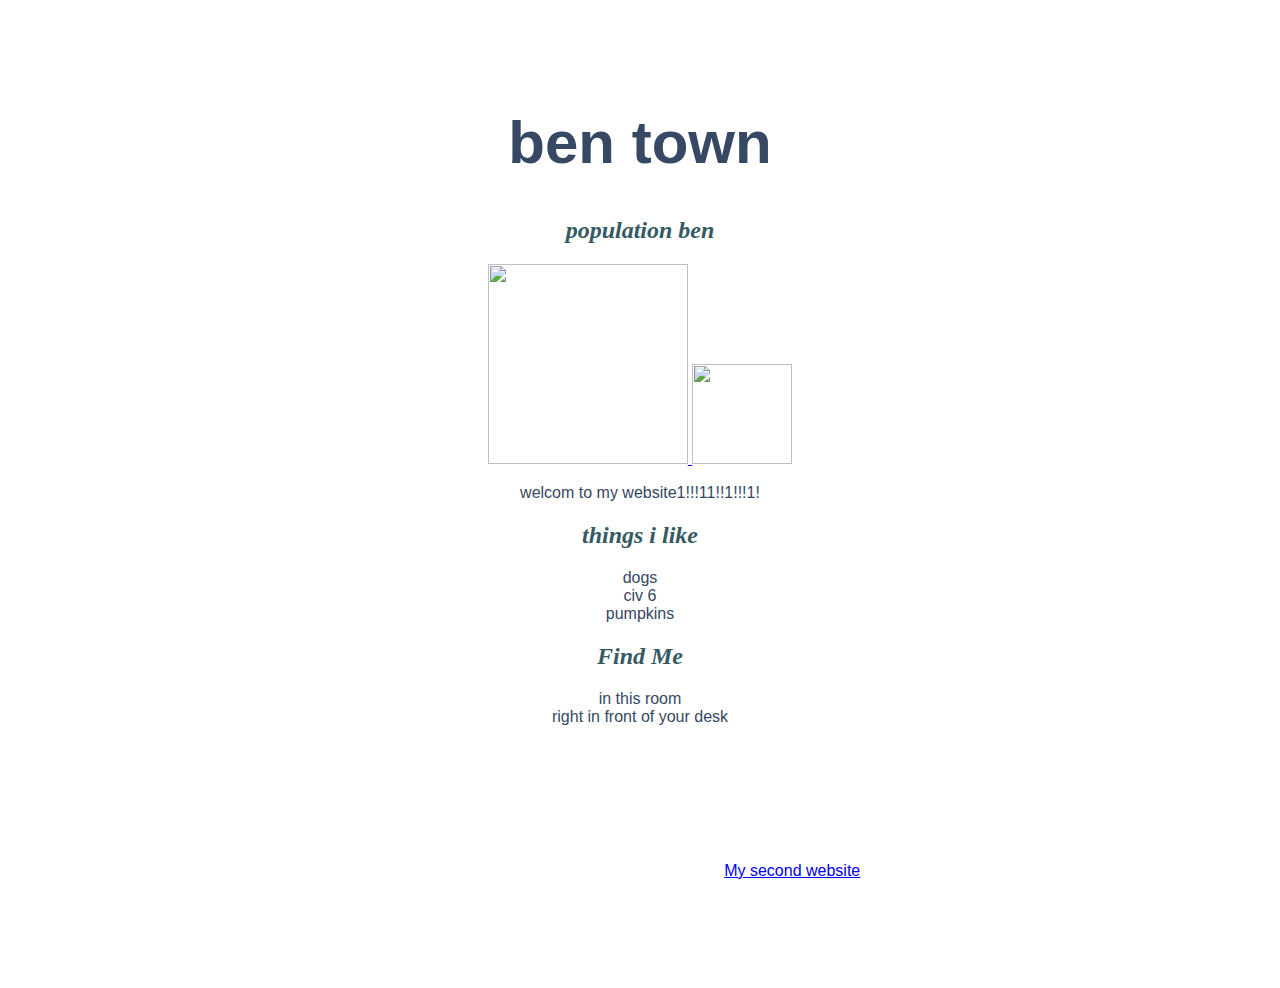
==== index.html @ a8a7e7ac "Update index.html" ====
<html>
<head>
<script type="text/javascript" src="processing.js"></script>
<link href="css-stuff.css" rel="stylesheet" type="text/css">
<style>
	h2 {font-style:italic;}
	</style>
<title>New Ben City</title>
</head>
<body>
	<h1 style="font-size: 60px;">ben town</h1>
	<h2 class=wedemheadingboiz>population ben</h2>
	<a href=https://benchilla.github.io/My-website/lmao-portal>
	 <img id="moon" src=https://media.giphy.com/media/9I13iEiHs7koU/giphy.gif>
	</a>
	<a href=https://benchilla.github.io/My-website/dogdogdogdog>
	<img id="dogg" src="http://i747.photobucket.com/albums/xx113/HUSKY-ALBUM/ANIMATIES%20AKITA%20EN%20SHIBA%20INU/Shiba_inu_leaf_blower_love_by_NightmareNurse.gif" height="200" Width="200">
	</a>
	<a href="https://i.ytimg.com/vi/vJXVIFK8LCg/hqdefault.jpg">
	<img src="https://yt3.ggpht.com/-jlZDVffj5AU/AAAAAAAAAAI/AAAAAAAAAAA/Mry6NvedGVQ/s900-c-k-no-mo-rj-c0xffffff/photo.jpg" height="100" Width="100">
	</a>
	<p>welcom to my website1!!!11!!1!!!1!</p>
	<h2 class=wedemheadingboiz>things i like</h2>
	dogs<br>
	civ 6<br>
	pumpkins<br>
	<h2 class=wedemheadingboiz>Find Me</h2>
	in this room<br>
	right in front of your desk<br>
	<canvas data-processing-sources="myProgram.pde"></canvas>
	<a href="https://www.google.com/url?sa=t&rct=j&q=&esrc=s&source=web&cd=1&cad=rja&uact=8&ved=0ahUKEwi4trGl5OTPAhVCMSYKHcSWAJQQFggeMAA&url=http%3A%2F%2Fwww.coolmath-games.com%2F&usg=AFQjCNEOuAg8StwpaxBVrQsNe55zGIjVfw&sig2=vAjkIPE2e3UKbwjmTzfqpg" target="blank">My second website</a>	
	</body>
</html>
---- css-stuff.css ----
body {
  text-align:center;
  background-image:url("http://65.media.tumblr.com/010c46067b29b710ce9a508fb4171dfb/tumblr_inline_n1ubnjJXdz1qmvw6b.gif");
  padding: 100px;
  font-family: helvetica;
  color:#364863;
}
div{
  width:900px;
}
#dogpalgif{
  position:relative;
    Top:1000;
    left:1800;
 Width:300;
Height:175;
float:right;
}
.wedemheadingboiz{
  font-family:"comic sans ms";
  font-size:"50px";
  color:#365a63;
}
#moon{
  position:absolute;
  bottom:800;
  right:1500;
  float:left;
  width:100;
    height:100;
}
.bagels{
  width:450;
  height:300;
}
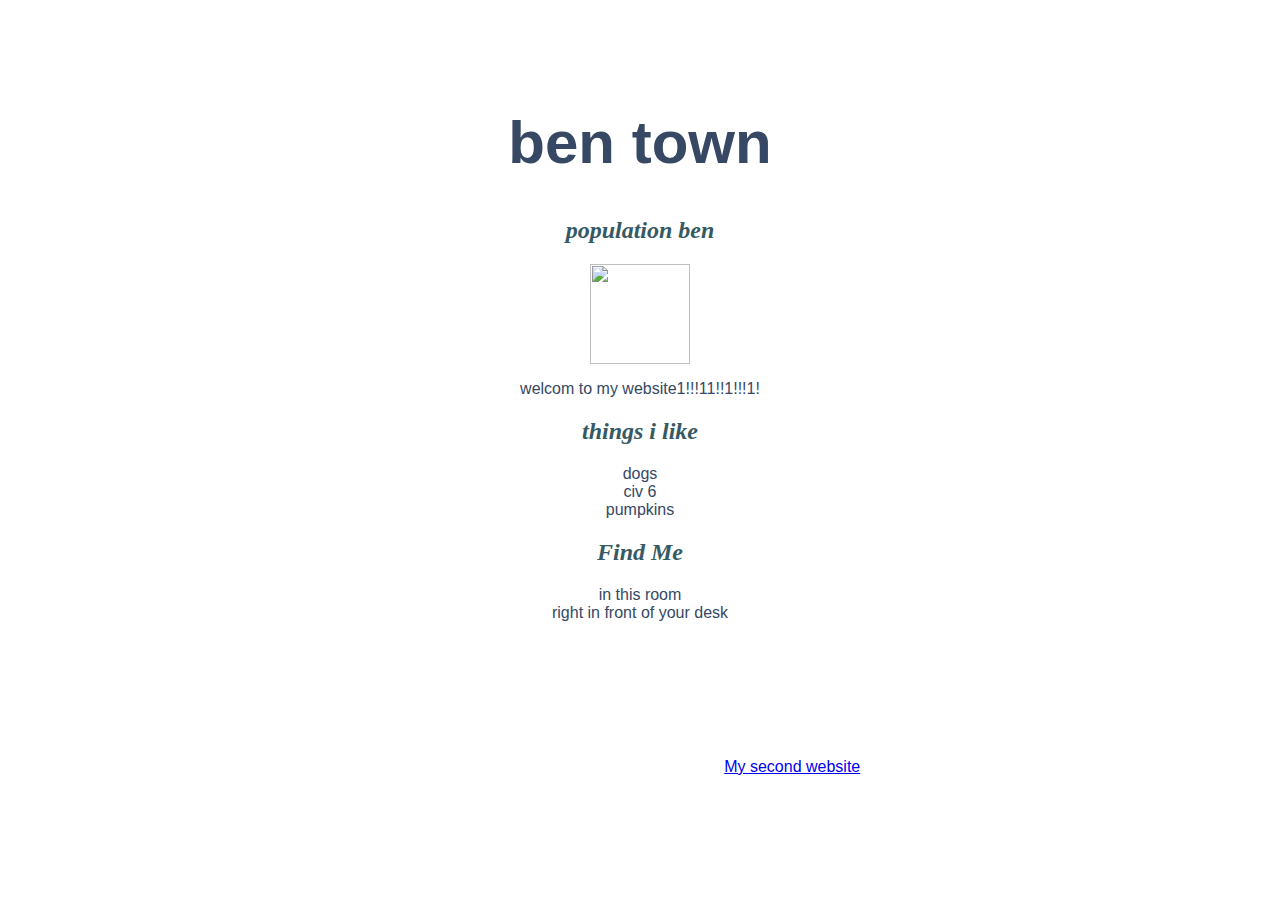
==== commit 758ae3ea: "Update index.html" ====
--- a/index.html
+++ b/index.html
@@ -1,11 +1,12 @@
 <html>
 <head>
-<script type="text/javascript" src="processing.js"></script>
+
 <link href="css-stuff.css" rel="stylesheet" type="text/css">
 <style>
 	h2 {font-style:italic;}
 	</style>
 <title>New Ben City</title>
+	<script type="text/javascript" src="processing.js"></script>
 </head>
 <body>
 	<h1 style="font-size: 60px;">ben town</h1>
@@ -27,7 +28,7 @@
 	<h2 class=wedemheadingboiz>Find Me</h2>
 	in this room<br>
 	right in front of your desk<br>
-	<canvas data-processing-sources="myProgram.pde"></canvas>
+	<canvas id="theCanvas" data-processing-sources="myProgram.pde"></canvas>
 	<a href="https://www.google.com/url?sa=t&rct=j&q=&esrc=s&source=web&cd=1&cad=rja&uact=8&ved=0ahUKEwi4trGl5OTPAhVCMSYKHcSWAJQQFggeMAA&url=http%3A%2F%2Fwww.coolmath-games.com%2F&usg=AFQjCNEOuAg8StwpaxBVrQsNe55zGIjVfw&sig2=vAjkIPE2e3UKbwjmTzfqpg" target="blank">My second website</a>	
 	</body>
 </html>
--- a/css-stuff.css
+++ b/css-stuff.css
@@ -1,4 +1,7 @@
 body {
+  width: 800px;
+  margin-left: auto;
+   margin-right: auto;
   text-align:center;
   background-image:url("http://65.media.tumblr.com/010c46067b29b710ce9a508fb4171dfb/tumblr_inline_n1ubnjJXdz1qmvw6b.gif");
   padding: 100px;
@@ -33,3 +36,11 @@
   width:450;
   height:300;
 }
+#dogg{
+    position:absolute;
+  top:800;
+  left:1500;
+  float:right;
+  width:175;
+    height:100;
+}
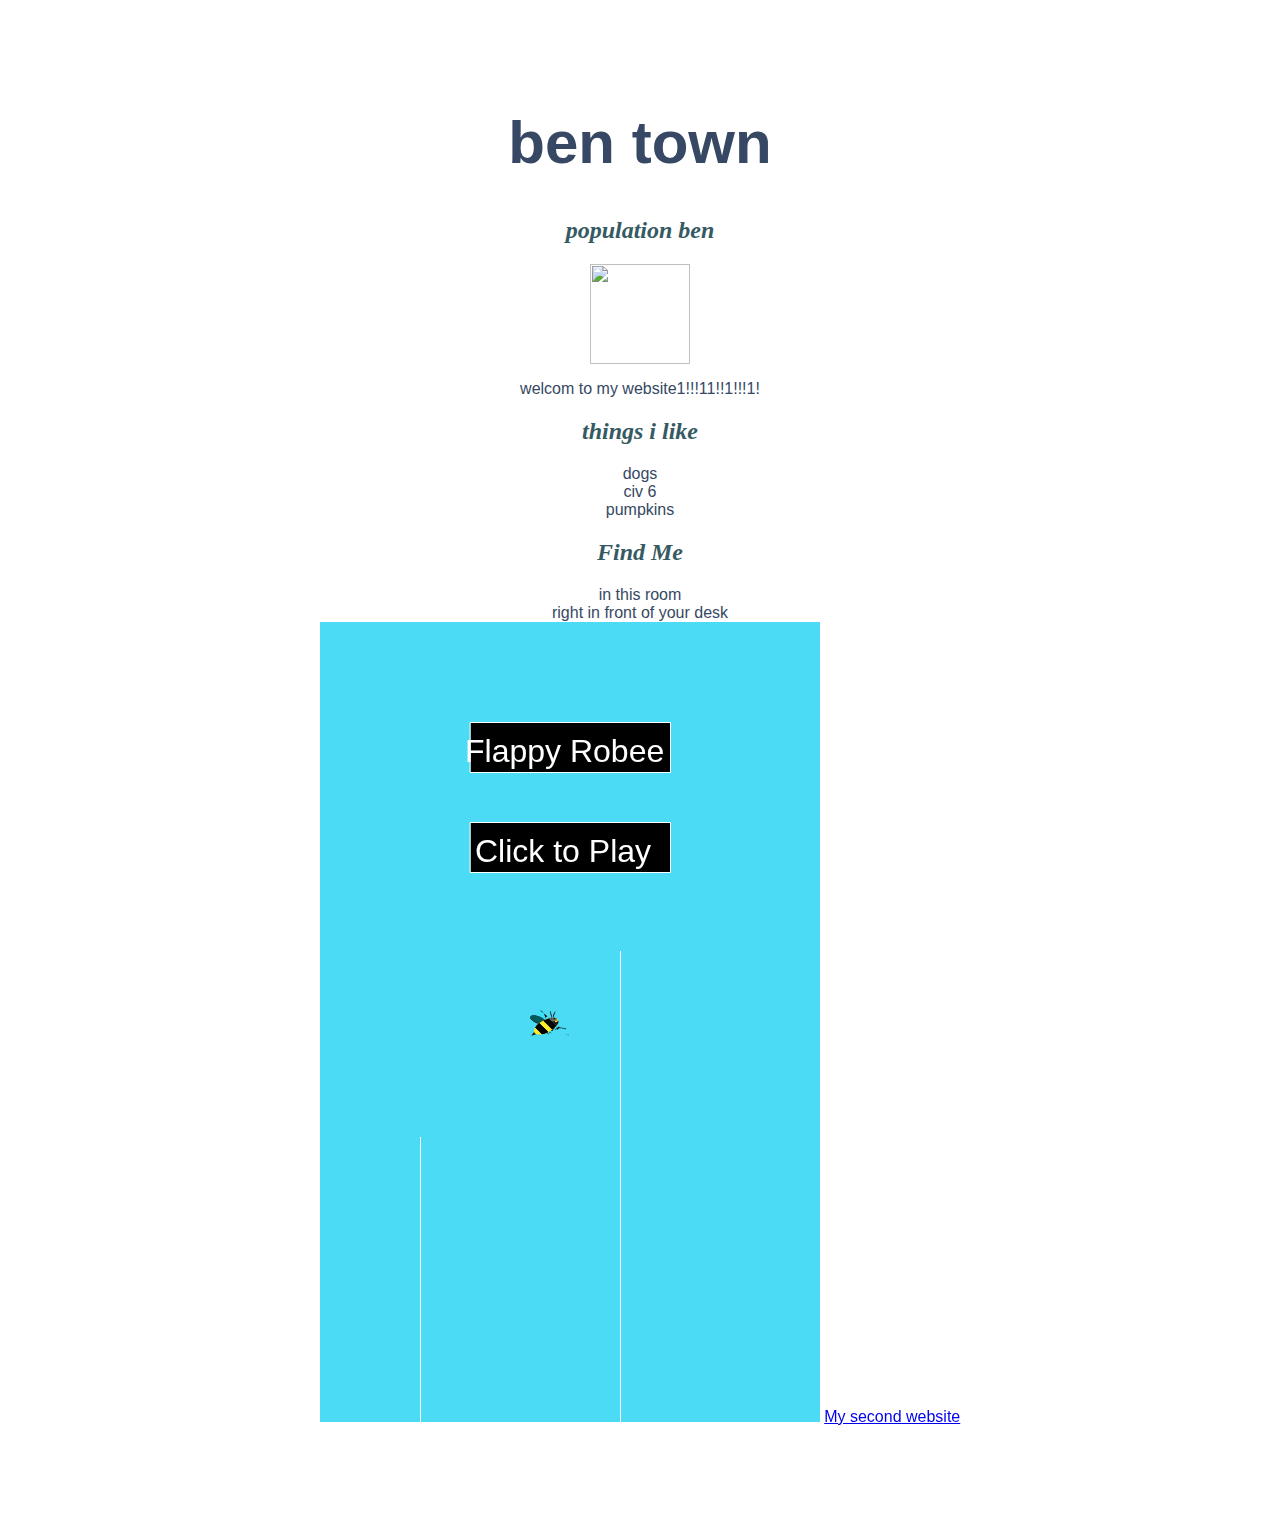
==== commit 4ffbbe8a: "Update index.html" ====
--- a/index.html
+++ b/index.html
@@ -28,7 +28,7 @@
 	<h2 class=wedemheadingboiz>Find Me</h2>
 	in this room<br>
 	right in front of your desk<br>
-	<canvas id="theCanvas" data-processing-sources="myProgram.pde"></canvas>
+	<canvas id="theCanvas" data-processing-sources="donobo.pde"></canvas>
 	<a href="https://www.google.com/url?sa=t&rct=j&q=&esrc=s&source=web&cd=1&cad=rja&uact=8&ved=0ahUKEwi4trGl5OTPAhVCMSYKHcSWAJQQFggeMAA&url=http%3A%2F%2Fwww.coolmath-games.com%2F&usg=AFQjCNEOuAg8StwpaxBVrQsNe55zGIjVfw&sig2=vAjkIPE2e3UKbwjmTzfqpg" target="blank">My second website</a>	
 	</body>
 </html>
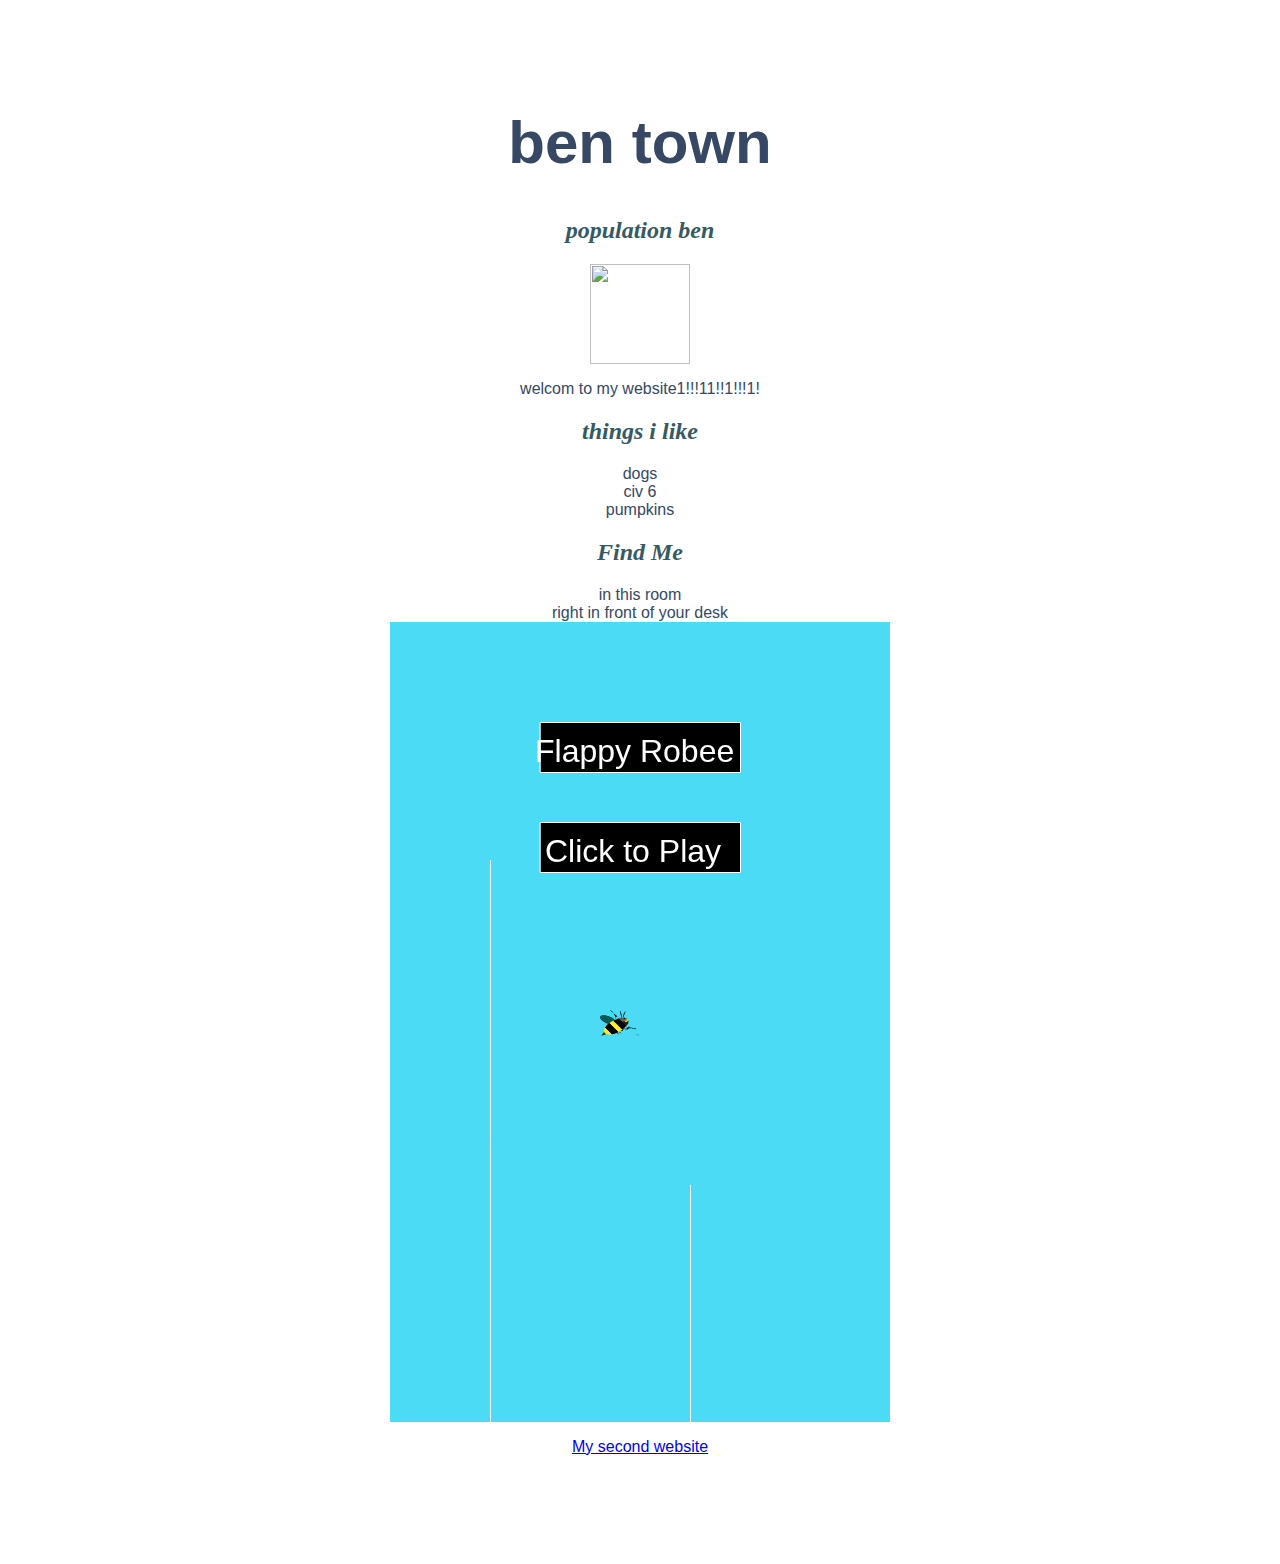
==== commit c2c39795: "Update index.html" ====
--- a/index.html
+++ b/index.html
@@ -29,6 +29,6 @@
 	in this room<br>
 	right in front of your desk<br>
 	<canvas id="theCanvas" data-processing-sources="donobo.pde"></canvas>
-	<a href="https://www.google.com/url?sa=t&rct=j&q=&esrc=s&source=web&cd=1&cad=rja&uact=8&ved=0ahUKEwi4trGl5OTPAhVCMSYKHcSWAJQQFggeMAA&url=http%3A%2F%2Fwww.coolmath-games.com%2F&usg=AFQjCNEOuAg8StwpaxBVrQsNe55zGIjVfw&sig2=vAjkIPE2e3UKbwjmTzfqpg" target="blank">My second website</a>	
+	<p><a href="https://www.google.com/url?sa=t&rct=j&q=&esrc=s&source=web&cd=1&cad=rja&uact=8&ved=0ahUKEwi4trGl5OTPAhVCMSYKHcSWAJQQFggeMAA&url=http%3A%2F%2Fwww.coolmath-games.com%2F&usg=AFQjCNEOuAg8StwpaxBVrQsNe55zGIjVfw&sig2=vAjkIPE2e3UKbwjmTzfqpg" target="blank">My second website</a></p>	
 	</body>
 </html>
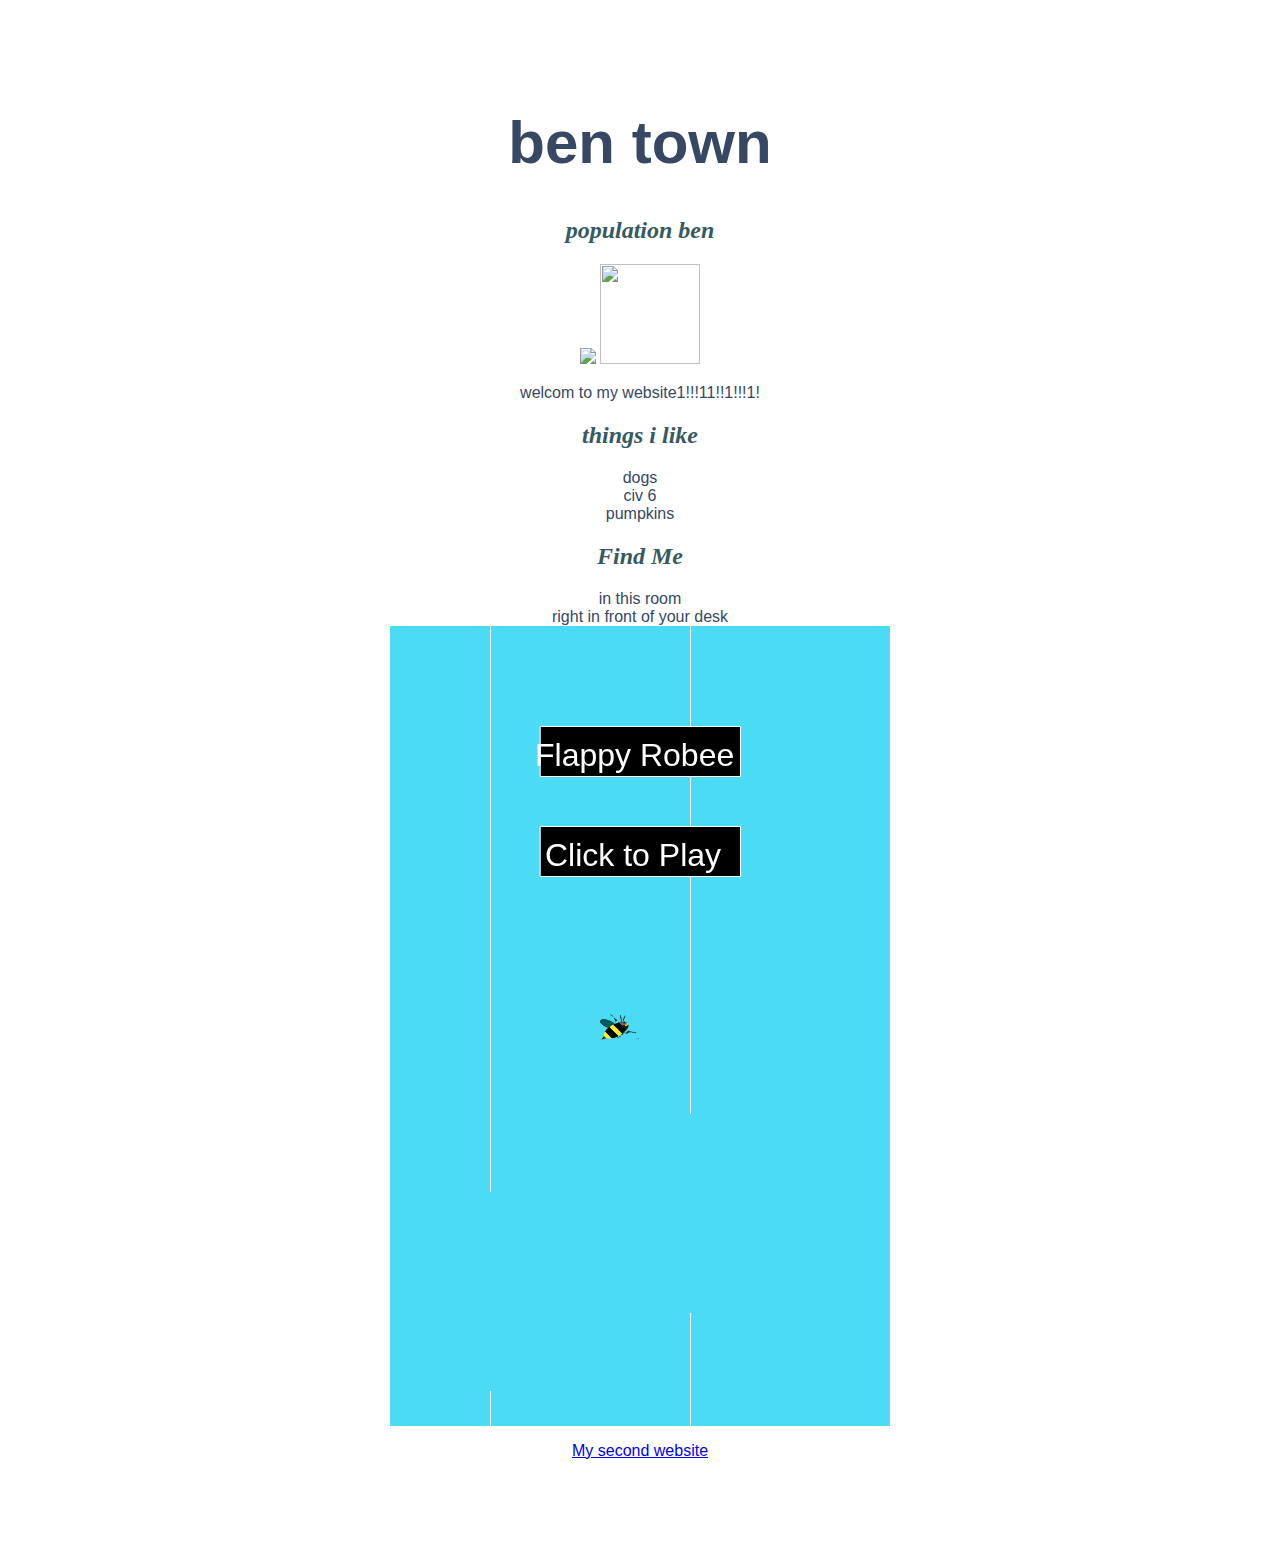
==== commit 8ba9a252: "Update index.html" ====
--- a/index.html
+++ b/index.html
@@ -17,6 +17,7 @@
 	<a href=https://benchilla.github.io/My-website/dogdogdogdog>
 	<img id="dogg" src="http://i747.photobucket.com/albums/xx113/HUSKY-ALBUM/ANIMATIES%20AKITA%20EN%20SHIBA%20INU/Shiba_inu_leaf_blower_love_by_NightmareNurse.gif" height="200" Width="200">
 	</a>
+	<img id="beeb" src="please help robee">
 	<a href="https://i.ytimg.com/vi/vJXVIFK8LCg/hqdefault.jpg">
 	<img src="https://yt3.ggpht.com/-jlZDVffj5AU/AAAAAAAAAAI/AAAAAAAAAAA/Mry6NvedGVQ/s900-c-k-no-mo-rj-c0xffffff/photo.jpg" height="100" Width="100">
 	</a>
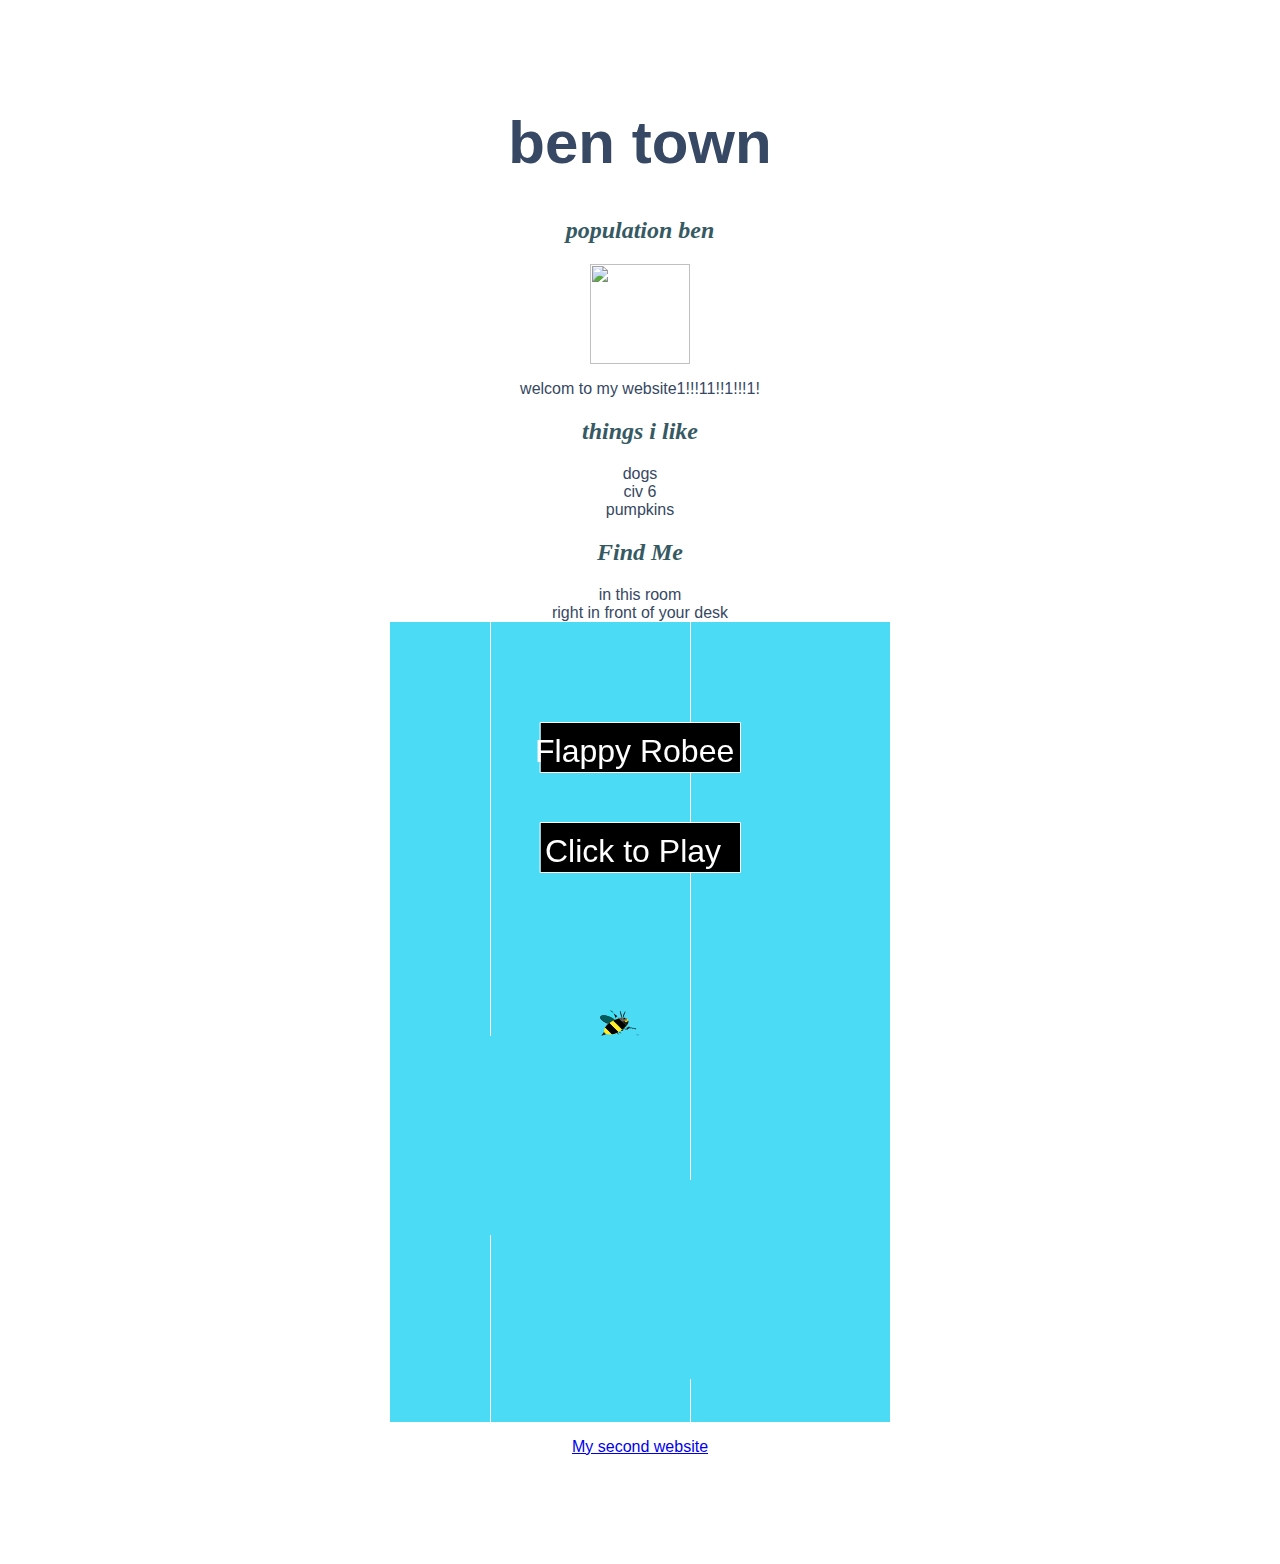
==== commit cc966a0f: "Update index.html" ====
--- a/index.html
+++ b/index.html
@@ -17,7 +17,7 @@
 	<a href=https://benchilla.github.io/My-website/dogdogdogdog>
 	<img id="dogg" src="http://i747.photobucket.com/albums/xx113/HUSKY-ALBUM/ANIMATIES%20AKITA%20EN%20SHIBA%20INU/Shiba_inu_leaf_blower_love_by_NightmareNurse.gif" height="200" Width="200">
 	</a>
-	<img id="beeb" src="please help robee">
+	<img id="beeb" src="Please help robee.svg"/>
 	<a href="https://i.ytimg.com/vi/vJXVIFK8LCg/hqdefault.jpg">
 	<img src="https://yt3.ggpht.com/-jlZDVffj5AU/AAAAAAAAAAI/AAAAAAAAAAA/Mry6NvedGVQ/s900-c-k-no-mo-rj-c0xffffff/photo.jpg" height="100" Width="100">
 	</a>
--- a/css-stuff.css
+++ b/css-stuff.css
@@ -44,3 +44,11 @@
   width:175;
     height:100;
 }
+#beeb{
+    position:absolute;
+  top:1200;
+  left:1500;
+  float:right;
+  width:200;
+    height:200;
+}
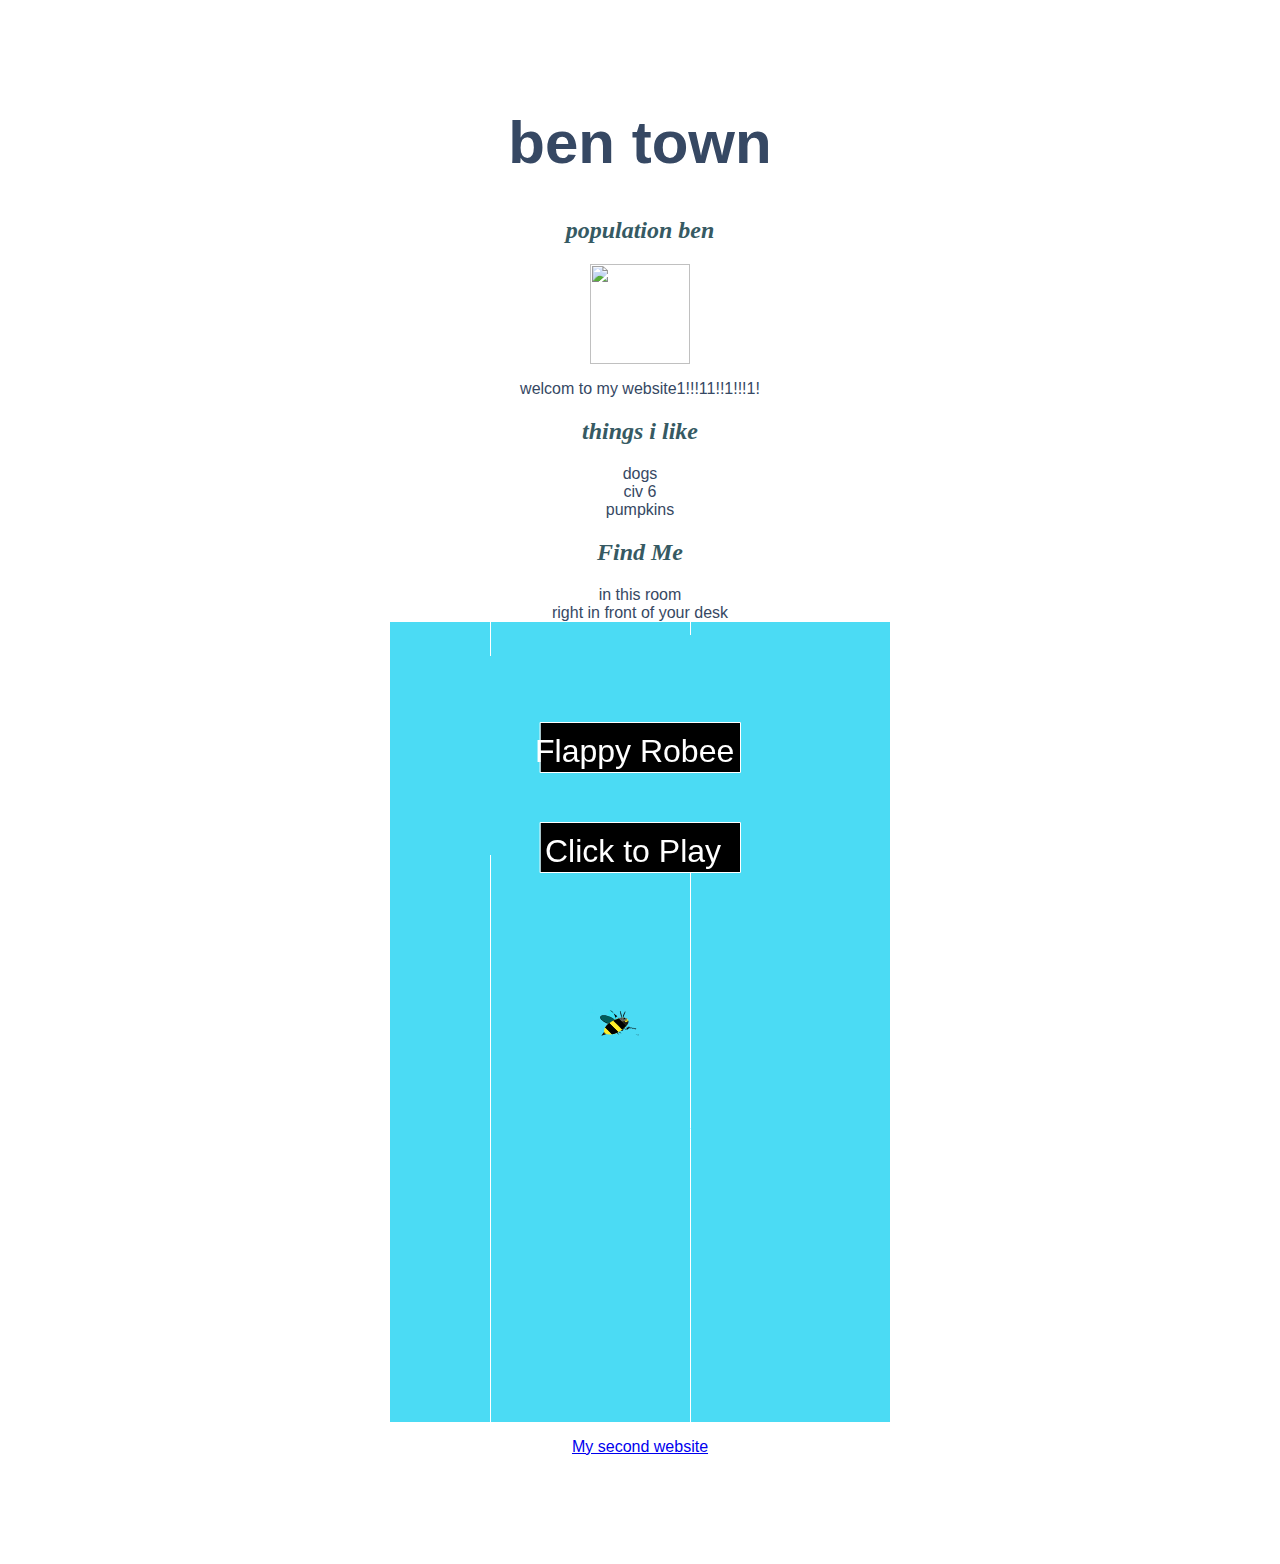
==== commit 84d0ce91: "Update index.html" ====
--- a/index.html
+++ b/index.html
@@ -17,7 +17,7 @@
 	<a href=https://benchilla.github.io/My-website/dogdogdogdog>
 	<img id="dogg" src="http://i747.photobucket.com/albums/xx113/HUSKY-ALBUM/ANIMATIES%20AKITA%20EN%20SHIBA%20INU/Shiba_inu_leaf_blower_love_by_NightmareNurse.gif" height="200" Width="200">
 	</a>
-	<img id="beeb" src="Please help robee.svg"/>
+	<img id="beeb" src="Please help robee.svg">
 	<a href="https://i.ytimg.com/vi/vJXVIFK8LCg/hqdefault.jpg">
 	<img src="https://yt3.ggpht.com/-jlZDVffj5AU/AAAAAAAAAAI/AAAAAAAAAAA/Mry6NvedGVQ/s900-c-k-no-mo-rj-c0xffffff/photo.jpg" height="100" Width="100">
 	</a>
